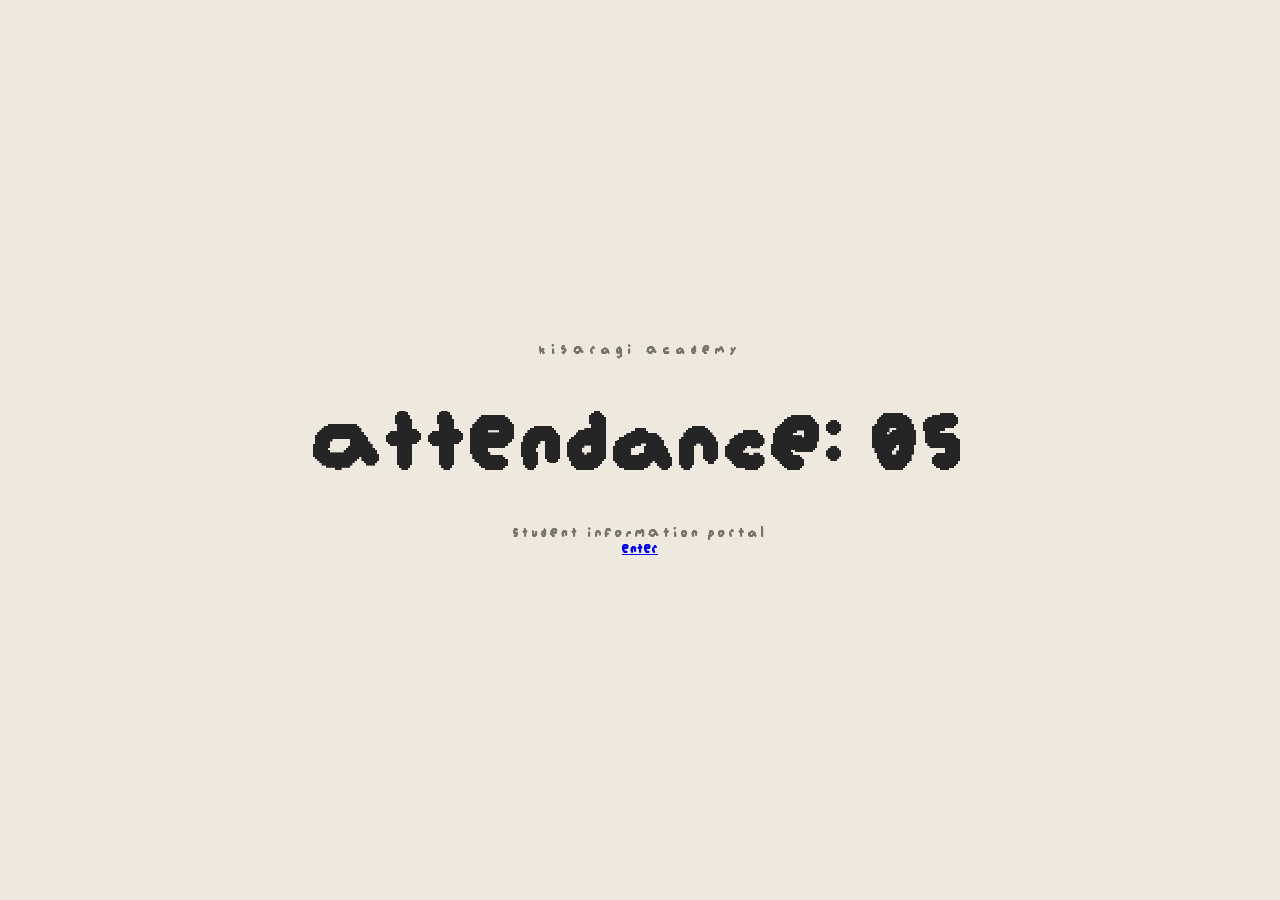
==== index.html @ 64a0b048 "Started with the onboarding, wanted to add images but had issues so opted not to" ====
<!DOCTYPE html>
<html lang="en">
    <head>
        <meta charset="UTF-8">
        <meta name="viewport" content="width=device-width, initial-scale=1.0">
        <title>Attendance: 05</title>
        <link rel="stylesheet" href="style.css">
    </head>
    <body>
        <main class="intro">
            <p class="small-text">KISARAGI ACADEMY</p>
            <h1>Attendance: 05</h1>
            <p class="subtext">Student Information Portal</p>
            <a href="home.html" class="enter-button">ENTER</a>
        </main>
    </body>
</html>
---- style.css ----
@font-face {
    font-family: "AttendanceFont";
    src: url("augiepixel.ttf") format("truetype");
}

* {
    margin: 0;
    padding: 0;
    box-sizing: border-box;
}

body {
    min-height: 100vh;
    background: #eee9df;
    color: #252525;
    font-family: "AttendanceFont", sans-serif;
    display: flex;
    align-items: center;
    justify-content: center;
}

.intro {
    text-align: center;
    width: 90%;
    max-width: 700px;
}

.small-text {
    font-size: 16px;
    letter-spacing: 5px;
    margin-bottom: 32px;
    color: #77736b;
}

h1 {
    font-size: clamp(60px, 10vw, 110px);
    font-weight: normal;
    letter-spacing: -2px;
}

.subtext {
    margin-top: 20px;
    font-size: 16px;
    color: #77736b;
    letter-spacing: 3px;
}
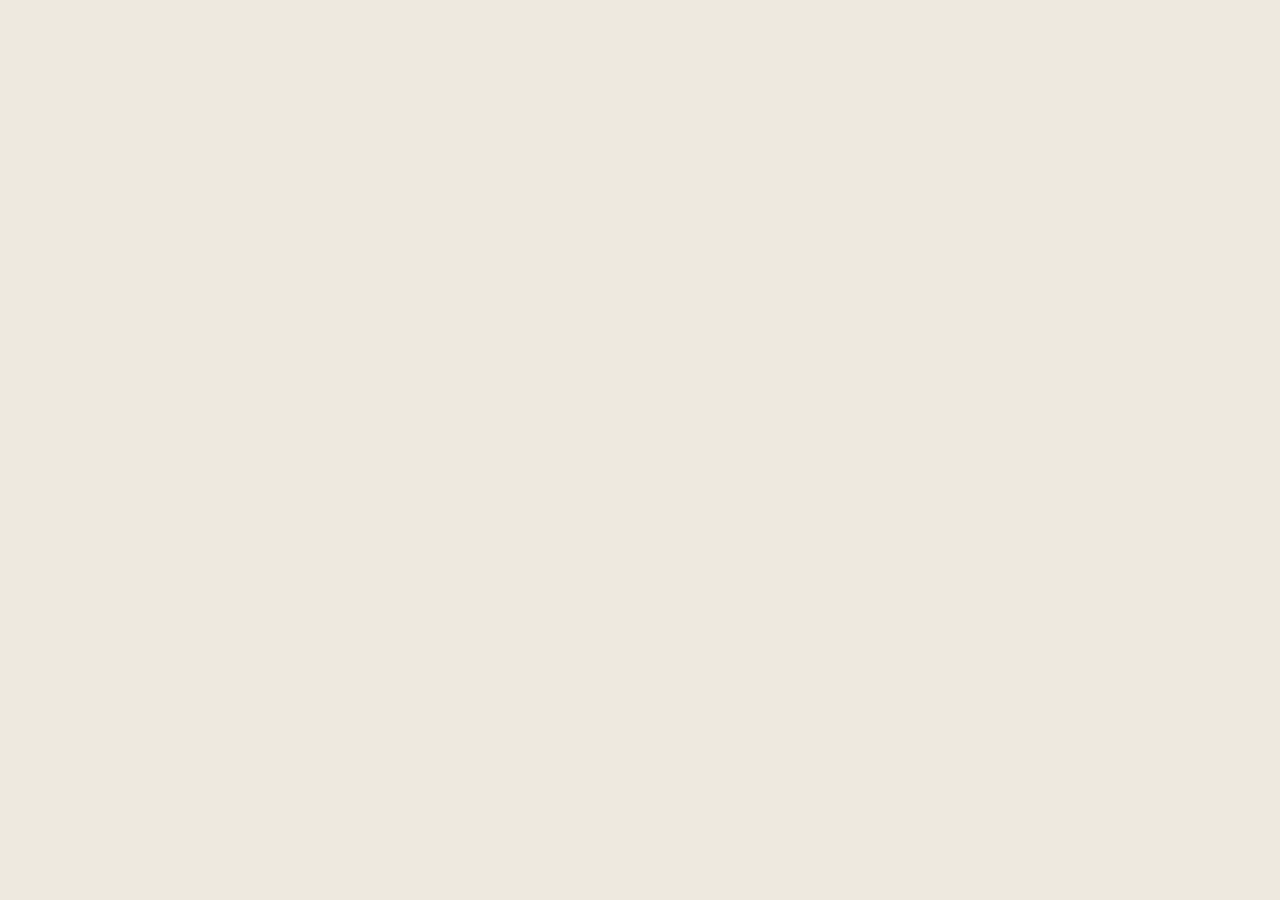
==== commit 570a4ef4: "Added a simple transtion for the text" ====
--- a/index.html
+++ b/index.html
@@ -8,10 +8,11 @@
     </head>
     <body>
         <main class="intro">
-            <p class="small-text">KISARAGI ACADEMY</p>
-            <h1>Attendance: 05</h1>
-            <p class="subtext">Student Information Portal</p>
+            <p class="small-text" id="academy"></p>
+            <h1 id="title"></h1>
+            <p class="subtext" id="subtitle"></p>
             <a href="home.html" class="enter-button">ENTER</a>
         </main>
+        <script src="script.js"></script>
     </body>
 </html>
--- a/style.css
+++ b/style.css
@@ -17,6 +17,11 @@
     display: flex;
     align-items: center;
     justify-content: center;
+}
+
+.enter-button {
+    opacity: 0;
+    transition: 1s;
 }
 
 .intro {
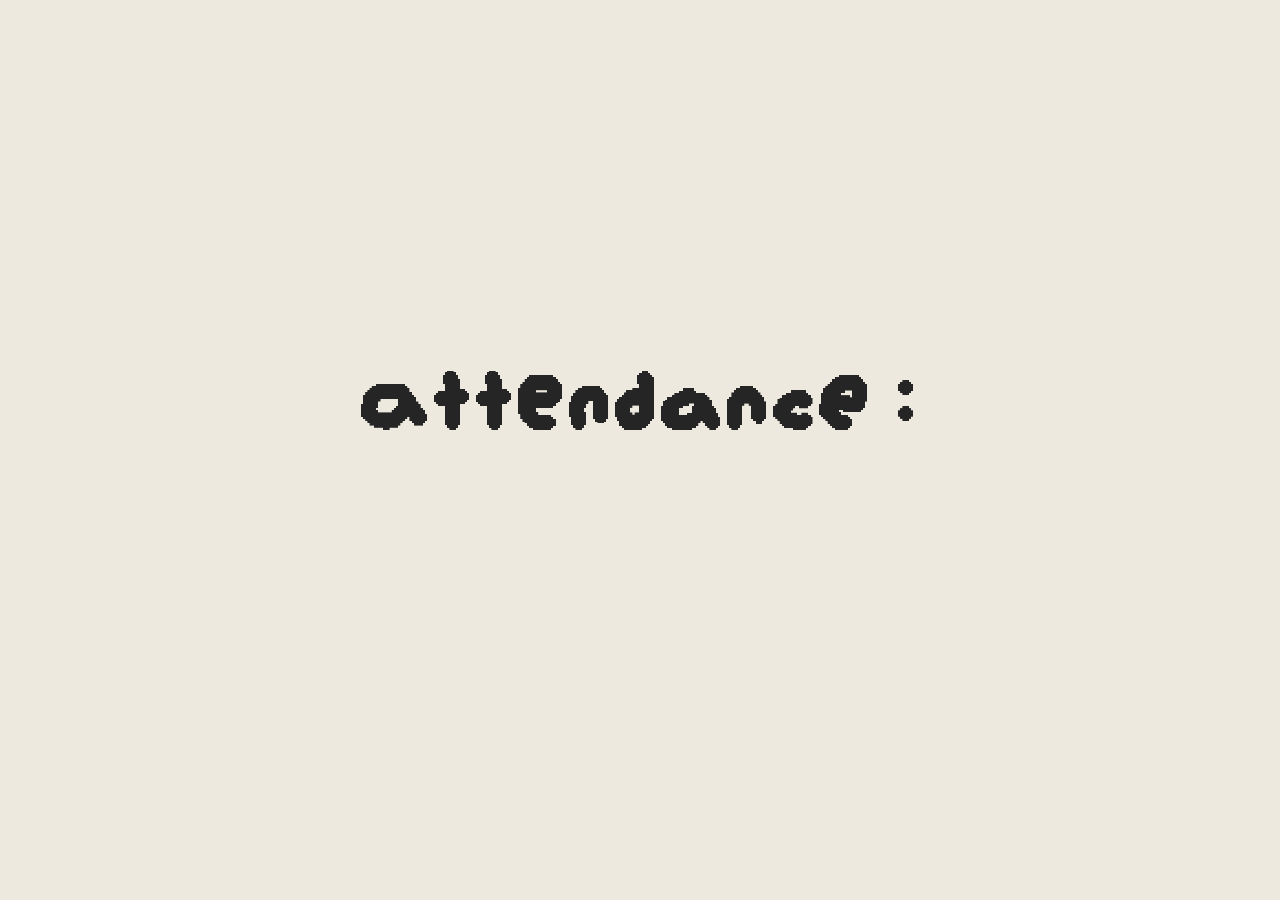
==== commit 3a35c021: "Aded styling to the enter button, fixed the transition and started working on the actual contents" ====
--- a/index.html
+++ b/index.html
@@ -11,7 +11,7 @@
             <p class="small-text" id="academy"></p>
             <h1 id="title"></h1>
             <p class="subtext" id="subtitle"></p>
-            <a href="home.html" class="enter-button">ENTER</a>
+            <a href="home.html" class="enter-button" id="enter">ENTER</a>
         </main>
         <script src="script.js"></script>
     </body>
--- a/style.css
+++ b/style.css
@@ -48,4 +48,69 @@
     font-size: 16px;
     color: #77736b;
     letter-spacing: 3px;
+}
+
+.enter-button {
+    display: inline-block;
+    margin-top: 50px;
+    padding: 14px 40px;
+    border: 1px solid #77736b;
+    background: transparent;
+    color: #252525;
+    text-decoration: none;
+    font-family: inherit;
+    font-size: 15px;
+    letter-spacing: 3px;
+    opacity: 0;
+    transition: opacity 1s ease, background 0.2s ease, color 0.2s ease;
+}
+
+.enter-button:hover {
+    background: #252525;
+    color: #eee9df;
+}
+
+.classroom {
+    width: 90%;
+    max-width: 1000px;
+    margin: auto;
+}
+
+.classroom header {
+    padding: 45px 0 25px;
+    border-bottom: 1px solid #aaa49a;
+}
+
+.welcome {
+    padding: 65px 0 40px;
+}
+
+.welcome .tiny {
+    font-size: 11px;
+    letter-spacing: 3px;
+    color: #8a857d;
+    margin-bottom: 18px;
+}
+
+.welcome h1 {
+    font-size: 55px;
+    font-weight: normal;
+    margin: 0 0 15px;
+}
+
+.welcome p:last-child {
+    color: #77736b;
+    font-size: 14px;
+}
+
+.classroom .school-name {
+    font-size: 25px;
+    letter-spacing: 5px;
+}
+
+.classroom .portal-name {
+    margin-top: 8px;
+    font-size: 12px;
+    letter-spacing: 3px;
+    color: #77736b;
 }
